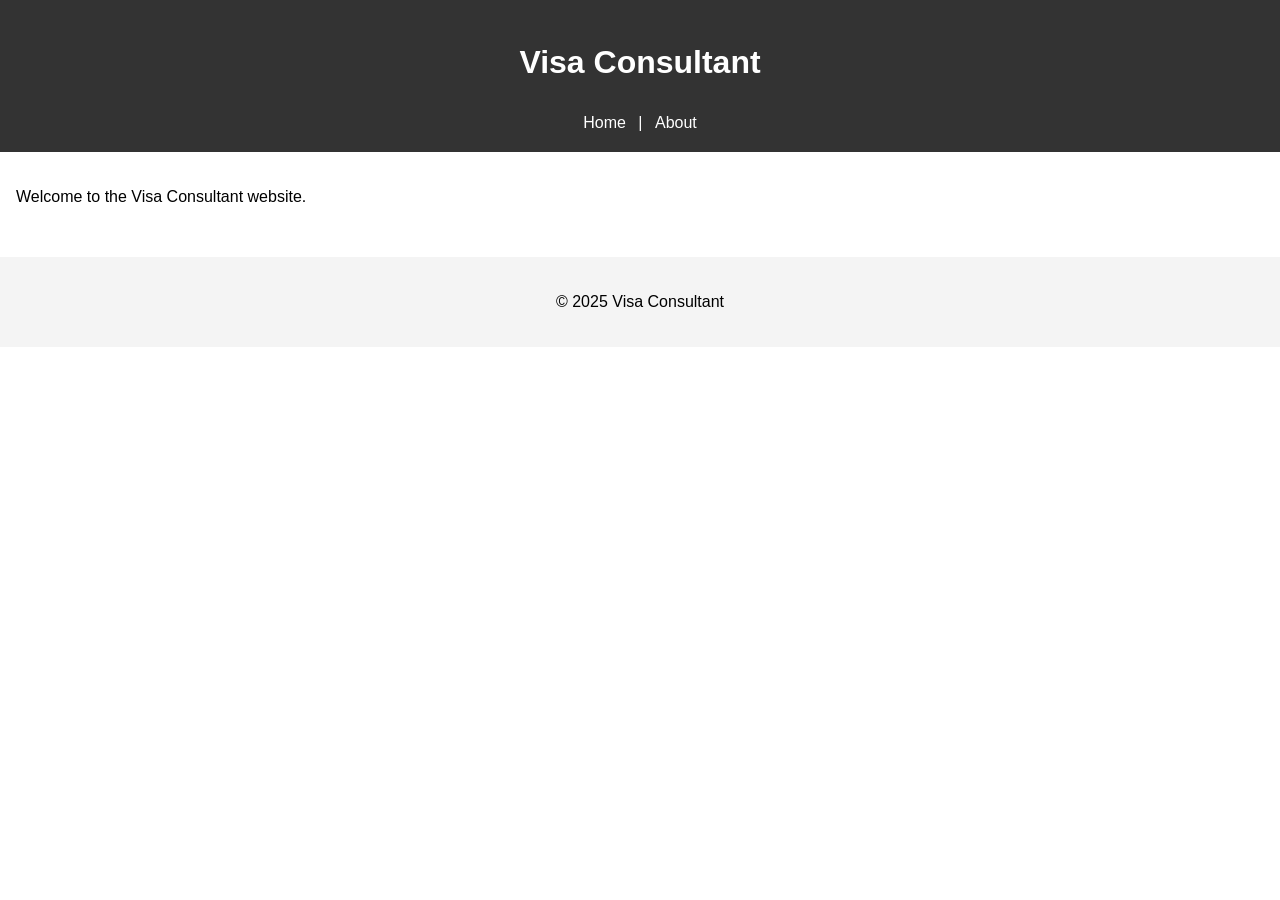
==== index.html @ 7590d7b7 "Add basic static website" ====
<!DOCTYPE html>
<html lang="en">
<head>
    <meta charset="UTF-8">
    <meta name="viewport" content="width=device-width, initial-scale=1.0">
    <title>Visa Consultant</title>
    <link rel="stylesheet" href="styles.css">
</head>
<body>
    <header>
        <h1>Visa Consultant</h1>
        <nav>
            <a href="index.html">Home</a> |
            <a href="about.html">About</a>
        </nav>
    </header>
    <main>
        <p>Welcome to the Visa Consultant website.</p>
    </main>
    <footer>
        <p>&copy; 2025 Visa Consultant</p>
    </footer>
</body>
</html>
---- styles.css ----
body {
    font-family: Arial, sans-serif;
    margin: 0;
    padding: 0;
    line-height: 1.6;
}

header {
    background-color: #333;
    color: #fff;
    padding: 1em;
    text-align: center;
}

nav a {
    color: #fff;
    text-decoration: none;
    margin: 0 0.5em;
}

main {
    padding: 1em;
}

footer {
    background-color: #f4f4f4;
    text-align: center;
    padding: 1em;
    margin-top: 1em;
}
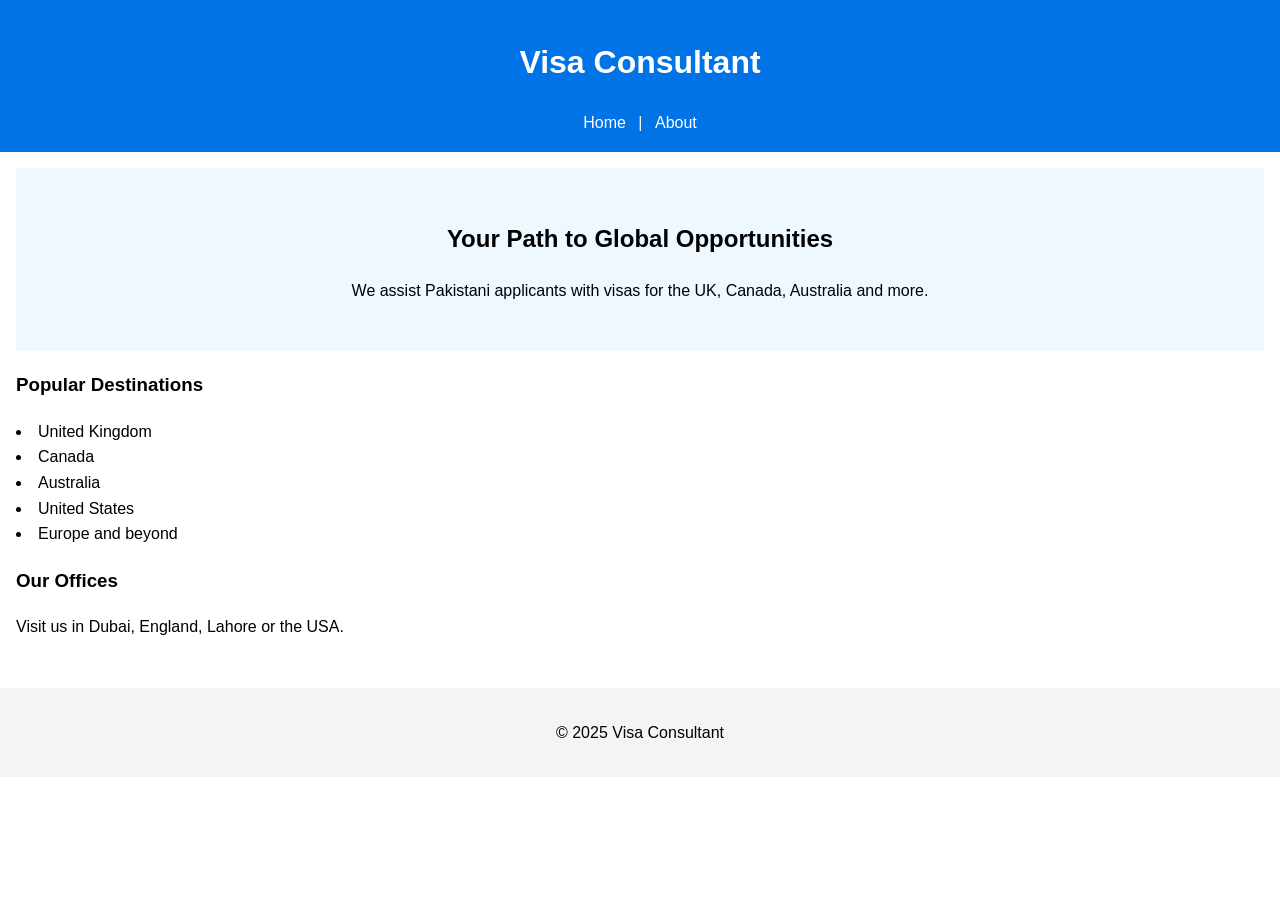
==== commit b870b7d2: "Enhance visa consultant demo site" ====
--- a/index.html
+++ b/index.html
@@ -15,7 +15,24 @@
         </nav>
     </header>
     <main>
-        <p>Welcome to the Visa Consultant website.</p>
+        <section class="hero">
+            <h2>Your Path to Global Opportunities</h2>
+            <p>We assist Pakistani applicants with visas for the UK, Canada, Australia and more.</p>
+        </section>
+        <section class="features">
+            <h3>Popular Destinations</h3>
+            <ul>
+                <li>United Kingdom</li>
+                <li>Canada</li>
+                <li>Australia</li>
+                <li>United States</li>
+                <li>Europe and beyond</li>
+            </ul>
+        </section>
+        <section class="offices">
+            <h3>Our Offices</h3>
+            <p>Visit us in Dubai, England, Lahore or the USA.</p>
+        </section>
     </main>
     <footer>
         <p>&copy; 2025 Visa Consultant</p>
--- a/styles.css
+++ b/styles.css
@@ -6,7 +6,7 @@
 }
 
 header {
-    background-color: #333;
+    background-color: #0073e6;
     color: #fff;
     padding: 1em;
     text-align: center;
@@ -16,6 +16,22 @@
     color: #fff;
     text-decoration: none;
     margin: 0 0.5em;
+}
+
+.hero {
+    background-color: #f0f8ff;
+    padding: 2em;
+    text-align: center;
+}
+
+.features,
+.offices {
+    margin: 1em 0;
+}
+
+.features ul {
+    list-style: disc inside;
+    padding: 0;
 }
 
 main {
